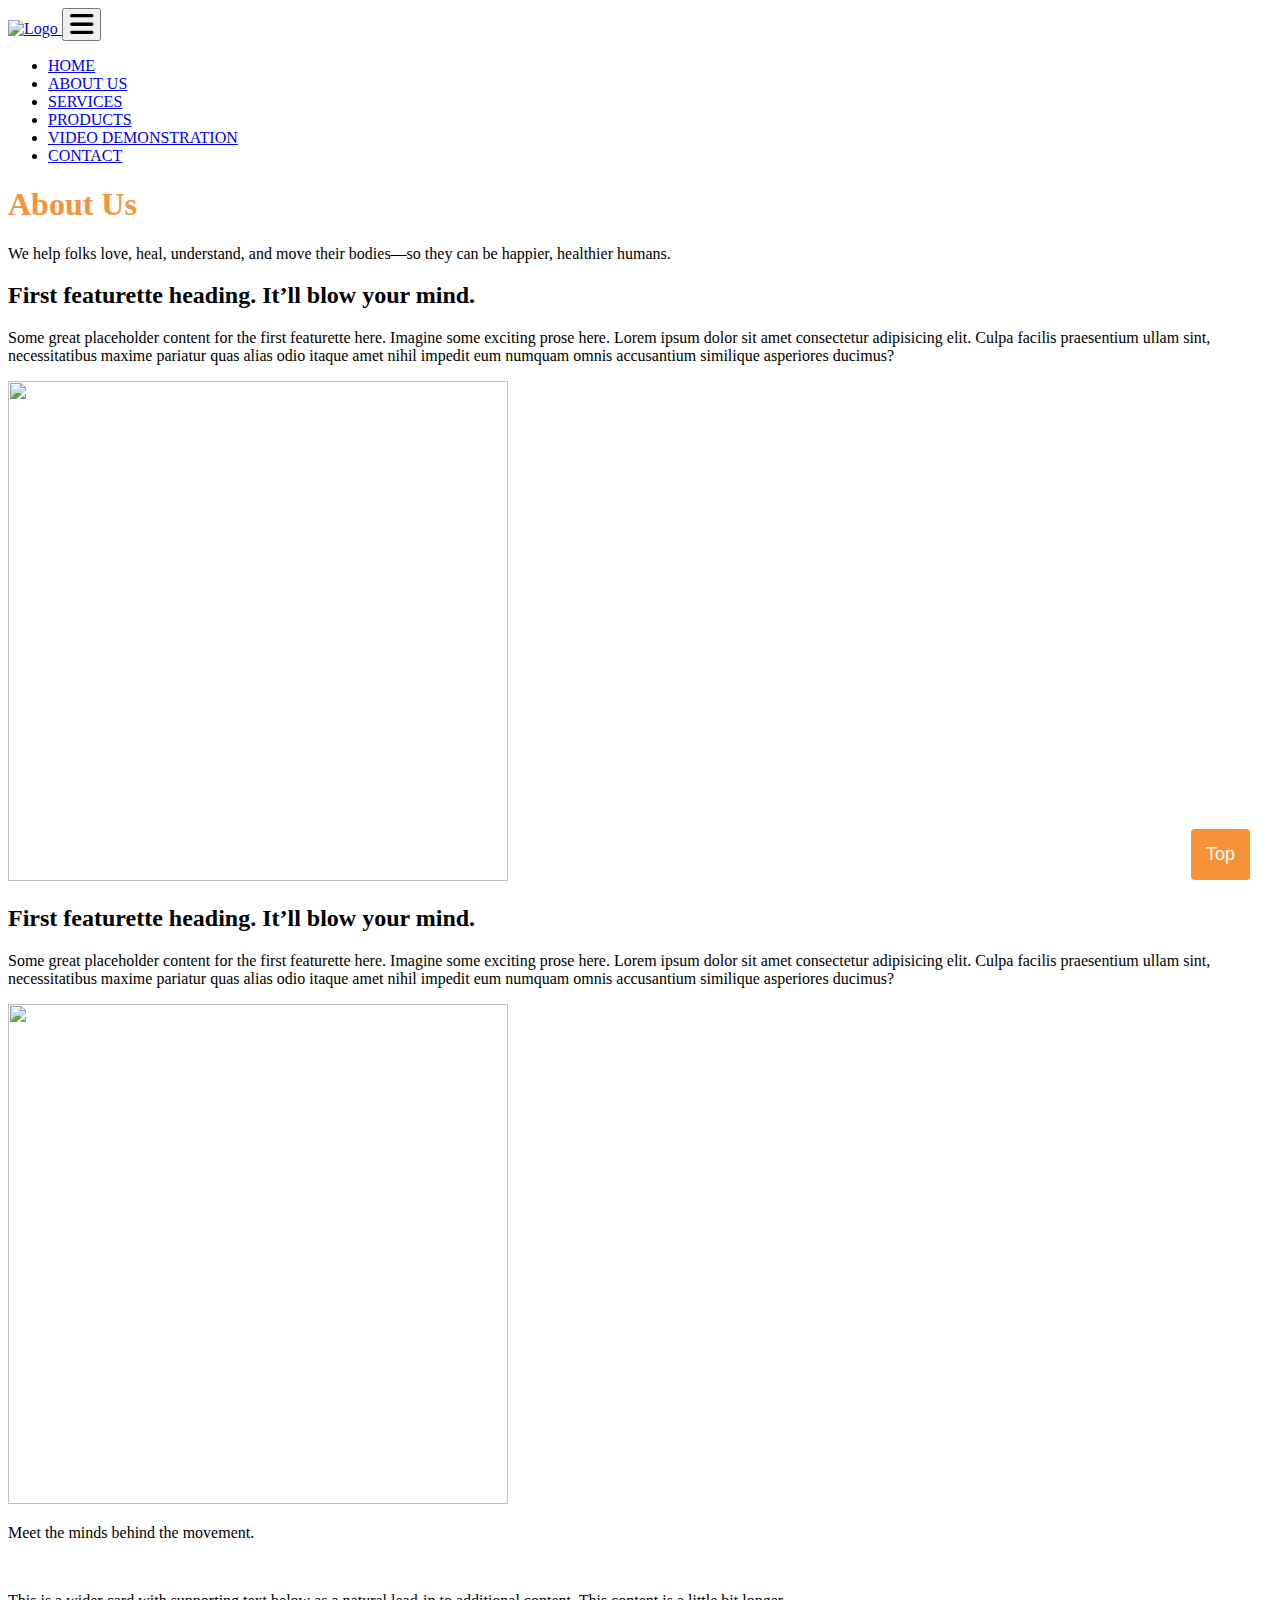
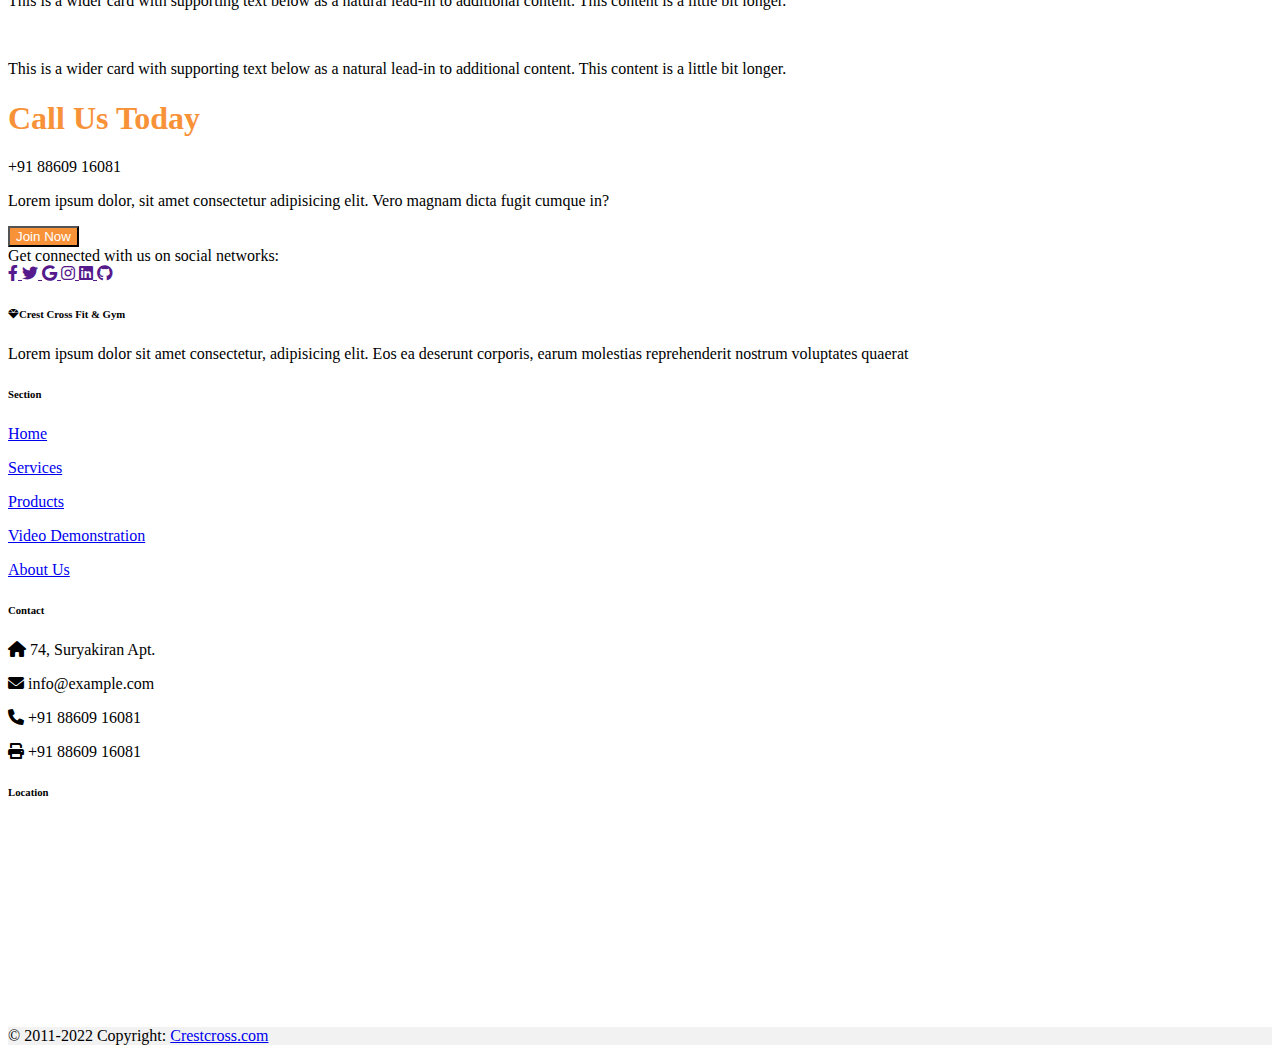
==== about us.html @ 26735828 "2" ====
<!doctype html>
<html lang="en">

<head>
    <meta charset="utf-8">

    <meta name="viewport" content="width=device-width, initial-scale=1">

    <title>About Us</title>
    <link rel="icon" type="image/x-icon" href="IMG/fav.png">


    <link href="https://cdn.jsdelivr.net/npm/bootstrap@5.2.2/dist/css/bootstrap.min.css" rel="stylesheet"
        integrity="sha384-Zenh87qX5JnK2Jl0vWa8Ck2rdkQ2Bzep5IDxbcnCeuOxjzrPF/et3URy9Bv1WTRi" crossorigin="anonymous">

    <!-- Font Awesome -->
    <link rel="stylesheet" href="https://cdnjs.cloudflare.com/ajax/libs/font-awesome/6.0.0/css/all.min.css" />

    <!-- Google Fonts Roboto -->
    <link rel="stylesheet"
        href="https://fonts.googleapis.com/css2?family=Roboto:wght@300;400;500;700;900&display=swap" />

    <!-- MDB -->
    <link rel="stylesheet" href="css/mdb.min.css" />

    <link rel="stylesheet" href="style.css">

    <!-- animation -->


    <style>
        .map-container-2 {
            overflow: hidden;

            position: relative;
            height: 0;
        }

        .map-container-2 iframe {
            left: 0;
            top: 0;
            height: 100%;
            width: 100%;
            position: absolute;
        }

        .ripple {
            width: 5px;
            height: 5px;
            background-color: transparent;
            position: fixed;
            border-radius: 50%;
            border: 1px solid #F79239;
        }

        @keyframes ripple-effect {
            to {
                transform: scale(15);
                opacity: 0.01;
            }
        }

        #myBtn {
            display: none;
            position: fixed;
            bottom: 20px;
            right: 30px;
            z-index: 99;
            font-size: 18px;
            border: none;
            outline: none;
            background-color: #F79239;
            color: white;
            cursor: pointer;
            padding: 15px;
            border-radius: 4px;
        }
    </style>

    <script>
        //Get the button
        var mybutton = document.getElementById("myBtn");

        // When the user scrolls down 20px from the top of the document, show the button
        window.onscroll = function () { scrollFunction() };

        function scrollFunction() {
            if (document.body.scrollTop > 20 || document.documentElement.scrollTop > 20) {
                mybutton.style.display = "block";
            } else {
                mybutton.style.display = "none";
            }
        }

        // When the user clicks on the button, scroll to the top of the document
        function topFunction() {
            document.body.scrollTop = 0;
            document.documentElement.scrollTop = 0;
        }


    </script>
</head>

<body class="bg-black">
    <!-- button -->
    <button onclick="topFunction()" id="myBtn" title="Go to top" style="display: block;">Top</button>
    <!-- button -->

    <!-- navbar -->
    <nav class="navbar navbar-expand-lg navbar-dark bg-black">
        <div class="container-fluid">
            <a class="navbar-brand ms-5" href="/crestcross.github.io">
                <img src="IMG/CREST LOGO PNG.png" alt="Logo" width="80" height="" class="d-inline-block align-text-top">

            </a>
            <button class="navbar-toggler" type="button" data-bs-toggle="collapse" data-bs-target="#navbarNavDropdown"
                aria-controls="navbarNavDropdown" aria-expanded="false" aria-label="Toggle navigation">
                <span class="navbar-toggler-icon"><i class="fa-solid fa-bars fa-2x"></i></span>
            </button>
            <div class="collapse navbar-collapse pe-auto" id="navbarNavDropdown">
                <ul class="navbar-nav ms-auto me-5 ">
                    <li class="nav-item">
                        <a class="nav-link  fs-5 fw-semibold pe-4" aria-current="page" href="index.html">HOME</a>
                    </li>
                    <li class="nav-item">
                        <a class="nav-link fs-5 fw-semibold pe-4 active" href="about us.html">ABOUT US</a>
                    </li>
                    <li class="nav-item">
                        <a class="nav-link fs-5 fw-semibold pe-4" href="services.html">SERVICES</a>
                    </li>
                    <li class="nav-item fs-5 fw-semibold pe-3">
                        <a class="nav-link" href="products.html">PRODUCTS</a>
                    </li>
                    <li class="nav-item fs-5 fw-semibold pe-3">
                        <a class="nav-link" href="video.html">VIDEO DEMONSTRATION</a>
                    </li>
                    <li class="nav-item fs-5 fw-semibold pe-4">
                        <a class="nav-link " href="contact.html">CONTACT</a>
                    </li>
                </ul>
            </div>
        </div>
    </nav>
    <!-- navbar -->

    <!-- img -->
    <div class="bg-image p-5 text-center shadow-1-strong rounded mb-5 text-white"
        style="background-image: url(images/17.jpg);">
        <h1 class=" h2 mt-5  fw-bolder fs-1" style="color:#F79239;">About Us</h1>
        <p class="text-white fw-bolder fs-5 mb-5 pe-4">We help folks love, heal, understand, and move their bodies—so
            they can be happier, healthier humans.</p>
        <!-- <p class="text-white mb-5">WE'D LOVE TO HEAR FROM YOU</p> -->

    </div>
    <!-- img -->
    <!-- perloader -->
    <div id="ripple"></div>
    <!-- perloader -->

    <!-- about -->
    <!-- card 1-->
    <div class="container">
        <div class="row featurette d-flex justify-content-center align-items-center my-4">
            <div class="col-md-7 order-md-2">
                <h2 class="featurette-heading fw-normal lh-1 text-white">First featurette heading. <span
                        class="text ">It’ll blow your mind.</span></h2>
                <p class="lead text-white">Some great placeholder content for the first featurette here. Imagine some
                    exciting prose here. Lorem ipsum dolor sit amet consectetur adipisicing elit. Culpa facilis
                    praesentium ullam sint, necessitatibus maxime pariatur quas alias odio itaque amet nihil impedit eum
                    numquam omnis accusantium similique asperiores ducimus?</p>
            </div>
            <div class="col-md-5">
                <img class="bd-placeholder-img bd-placeholder-img-lg featurette-image img-fluid mx-auto" width="500"
                    height="500" src="https://source.unsplash.com/800x800/?gym," alt="">

            </div>
        </div>
    </div>
    <!-- card -->

    <!-- card 2-->
    <div class="container">
        <div class="row featurette d-flex justify-content-center align-items-center my-4">
            <div class="col-md-7">
                <h2 class="featurette-heading fw-normal lh-1 text-white">First featurette heading. <span
                        class="text ">It’ll blow your mind.</span></h2>
                <p class="lead text-white">Some great placeholder content for the first featurette here. Imagine some
                    exciting prose here. Lorem ipsum dolor sit amet consectetur adipisicing elit. Culpa facilis
                    praesentium ullam sint, necessitatibus maxime pariatur quas alias odio itaque amet nihil impedit eum
                    numquam omnis accusantium similique asperiores ducimus?</p>
            </div>
            <div class="col-md-5">
                <img class="bd-placeholder-img bd-placeholder-img-lg featurette-image img-fluid mx-auto" width="500"
                    height="500" src="https://source.unsplash.com/800x800/?gym," alt="">

            </div>
        </div>
    </div>
    <!-- card -->


    <!-- album -->
    <div class="album py-5 bg-black ">

        <div class="container">
            <p class="fs-2 text-white fw-bolder">Meet the minds behind the movement.</p>
            <div class="row row-cols-1 row-cols-sm-1 row-cols-md-2 g-3">
                <div class="col">
                    <div class="card shadow-sm">
                        <img class="bd-placeholder-img bd-placeholder-img-lg featurette-image img-fluid mx-auto"
                            width="" height="" src="https://source.unsplash.com/800x600/?gym," alt="">
                        <div class="card-body">
                            <p class="card-text">This is a wider card with supporting text below as a natural lead-in to
                                additional content. This content is a little bit longer.</p>
                            <div class="d-flex justify-content-between align-items-center">
                                <!-- <div class="btn-group">
                                <button type="button" class="btn btn-sm btn-outline-secondary text-white"
                                    style="background:#F79239;">Read More</button>
                            </div> -->
                            </div>
                        </div>
                    </div>
                </div>




                <div class="col">
                    <div class="card shadow-sm">
                        <img class="bd-placeholder-img bd-placeholder-img-lg featurette-image img-fluid mx-auto"
                            width="" height="500" src="https://source.unsplash.com/800x600/?gym," alt="">
                        <div class="card-body">
                            <p class="card-text">This is a wider card with supporting text below as a natural lead-in to
                                additional content. This content is a little bit longer.</p>
                            <div class="d-flex justify-content-between align-items-center">
                                <!-- <div class="btn-group">
                                <button type="button" class="btn btn-sm btn-outline-secondary text-white"
                                    style="background:#F79239;">Read More</button>
                            </div> -->
                            </div>
                        </div>
                    </div>
                </div>
            </div>
        </div>
    </div>
    <!-- album -->

    <!-- album -->
    <div class="container">

    </div>
    <!-- album -->


    <!-- about -->

    <!-- contact -->
    <div class="bg-image p-5 text-center shadow-1-strong rounded mb-5 text-white"
        style="background-image: url(images/12.jfif);">
        <h1 class="mb-3 h2" style="color:#F79239;">Call Us Today</h1>
        <p class="text-white fw-bolder fs-3">+91 88609 16081</p>
        <p class="text-white">Lorem ipsum dolor, sit amet consectetur adipisicing elit. Vero magnam dicta fugit
            cumque in?</p>
        <button type="button" class="btn btn-outline fw-bold" style="background: #F79239; color:#ffffff ;">Join
            Now</button>
    </div>
    <!-- contact -->

    <!-- Footer -->
    <footer class="text-center text-lg-start bg-black text-white ">
        <!-- Section: Social media -->
        <section class="d-flex justify-content-center justify-content-lg-between p-4 border-bottom">
            <!-- Left -->
            <div class="me-5 d-none d-lg-block text-reset">
                <span>Get connected with us on social networks:</span>
            </div>
            <!-- Left -->

            <!-- Right -->
            <div>
                <a href="" class="me-4 text-reset">
                    <i class="fab fa-facebook-f"></i>
                </a>
                <a href="" class="me-4 text-reset">
                    <i class="fab fa-twitter"></i>
                </a>
                <a href="" class="me-4 text-reset">
                    <i class="fab fa-google"></i>
                </a>
                <a href="" class="me-4 text-reset">
                    <i class="fab fa-instagram"></i>
                </a>
                <a href="" class="me-4 text-reset">
                    <i class="fab fa-linkedin"></i>
                </a>
                <a href="" class="me-4 text-reset">
                    <i class="fab fa-github"></i>
                </a>
            </div>
            <!-- Right -->
        </section>
        <!-- Section: Social media -->

        <!-- Section: Links  -->
        <section class="">
            <div class="container text-center text-md-start mt-5">
                <!-- Grid row -->
                <div class="row mt-3">
                    <!-- Grid column -->
                    <div class="col-md-3 col-lg-4 col-xl-3 mx-auto mb-4">
                        <!-- Content -->
                        <h6 class="text-uppercase fw-bolder mb-4">
                            <i class="fas fa-gem me-3 "></i>Crest Cross Fit & Gym
                        </h6>
                        <p>
                            Lorem ipsum dolor sit amet consectetur, adipisicing elit. Eos ea deserunt corporis, earum
                            molestias reprehenderit nostrum voluptates quaerat
                        </p>
                    </div>
                    <!-- Grid column -->

                    <!-- Grid column -->
                    <div class="col-md-2 col-lg-2 col-xl-2 mx-auto mb-4">
                        <!-- Links -->
                        <h6 class="text-uppercase fw-bolder mb-4">
                            Section
                        </h6>
                        <p>
                            <a href="#!" class="text-reset">Home</a>
                        </p>
                        <p>
                            <a href="#!" class="text-reset">Services</a>
                        </p>
                        <p>
                            <a href="#!" class="text-reset">Products</a>
                        </p>
                        <p>
                            <a href="#!" class="text-reset">Video Demonstration</a>
                        </p>
                        <p>
                            <a href="#!" class="text-reset">About Us</a>
                        </p>
                    </div>
                    <!-- Grid column -->

                    <!-- Grid column -->
                    <div class="col-md-3 col-lg-2 col-xl-2 mx-auto mb-4">
                        <!-- Links -->
                        <h6 class="text-uppercase fw-bolder mb-4">
                            Contact
                        </h6>
                        <p>
                        <p class="text-reset"><i class="fas fa-home me-3"></i> 74, Suryakiran Apt.</p>
                        </p>
                        <p>
                        <p class="text-reset"> <i class="fas fa-envelope me-3"></i> info@example.com</p>
                        </p>
                        <p>
                        <p class="text-reset"><i class="fas fa-phone me-3"></i> +91 88609 16081</p>
                        </p>
                        <p>
                        <p class="text-reset"><i class="fas fa-print me-3"></i> +91 88609 16081</p>
                        </p>
                    </div>
                    <!-- Grid column -->

                    <!-- Grid column -->
                    <div class="col-md-4 col-lg-3 col-xl-3 mx-auto mb-md-0 mb-4">
                        <!-- Links -->
                        <h6 class="text-uppercase fw-bolder mb-4">Location</h6>
                        <div id="map-container-google-2" class="z-depth-1-half map-container">
                            <iframe
                                src="https://www.google.com/maps/embed?pb=!1m18!1m12!1m3!1d3501.7765931265203!2d77.060695214664!3d28.63645709065508!2m3!1f0!2f0!3f0!3m2!1i1024!2i768!4f13.1!3m3!1m2!1s0x390d04e6b004eb17%3A0x75d8e8ede52b7ddf!2sSuryakiran%20Apartments!5e0!3m2!1sen!2sin!4v1665401489578!5m2!1sen!2sin"
                                width="300" height="200" style="border:0;" allowfullscreen="" loading="lazy"
                                referrerpolicy="no-referrer-when-downgrade"></iframe>
                        </div>
                        <!-- Grid column -->
                    </div>
                    <!-- Grid row -->
                </div>
        </section>
        <!-- Section: Links  -->

        <!-- Copyright -->
        <div class="text-center p-4" style="background-color: rgba(0, 0, 0, 0.05);">
            © 2011-2022 Copyright:
            <a class="text-reset fw-bold" href="https://mdbootstrap.com/">Crestcross.com</a>
        </div>
        <!-- Copyright -->
    </footer>
    <!-- Footer -->

    <!-- js -->
    <script src="https://cdn.jsdelivr.net/npm/bootstrap@5.2.2/dist/js/bootstrap.bundle.min.js"
        integrity="sha384-OERcA2EqjJCMA+/3y+gxIOqMEjwtxJY7qPCqsdltbNJuaOe923+mo//f6V8Qbsw3"
        crossorigin="anonymous"></script>

    <script type="text/javascript" src="js/mdb.min.js"></script>
    <!-- Custom scripts -->
    <script type="text/javascript"></script>
    <!-- js -->

    <script>
        document.onclick = () => applyCursorRippleEffect(event);

        function applyCursorRippleEffect(e) {
            const ripple = document.createElement("div");

            ripple.className = "ripple";
            document.body.appendChild(ripple);

            ripple.style.left = `${e.clientX}px`;
            ripple.style.top = `${e.clientY}px`;

            ripple.style.animation = "ripple-effect .4s  linear";
            ripple.onanimationend = () => document.body.removeChild(ripple);

        }
    </script>
</body>

</html>
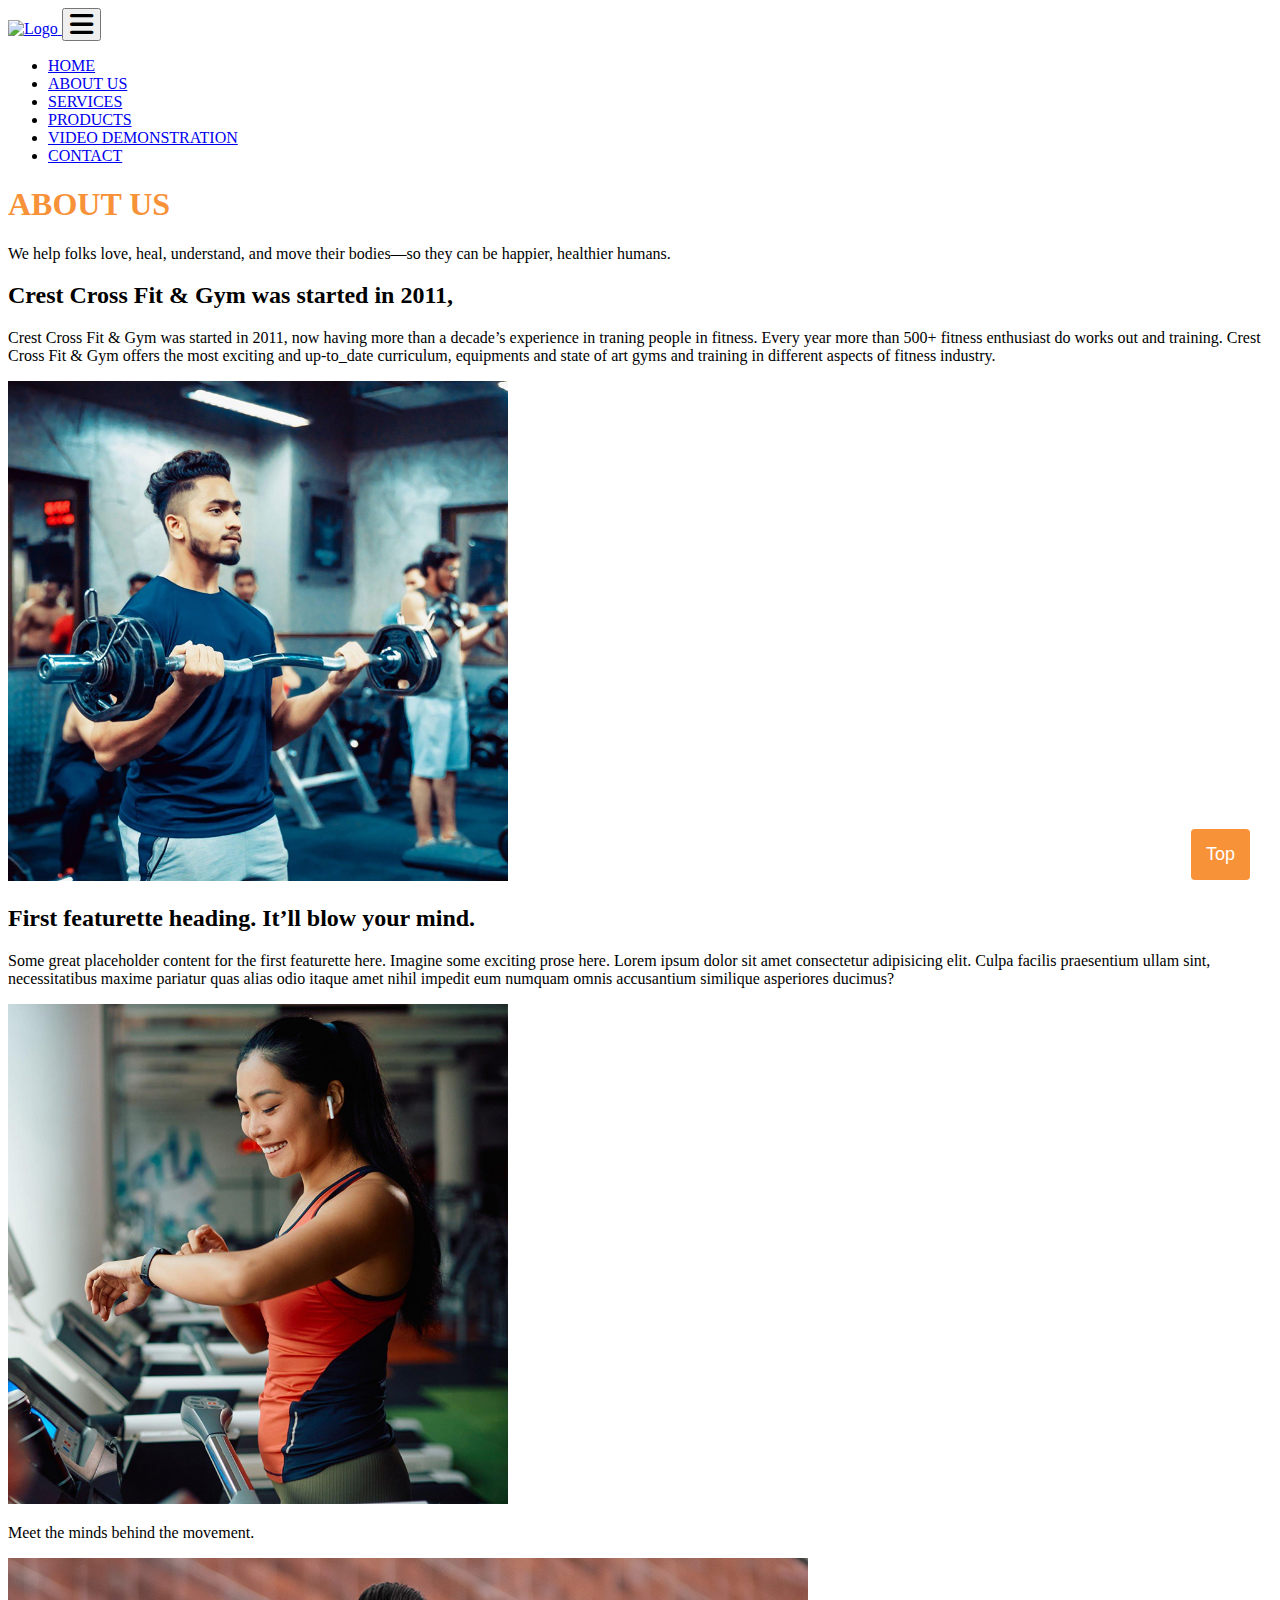
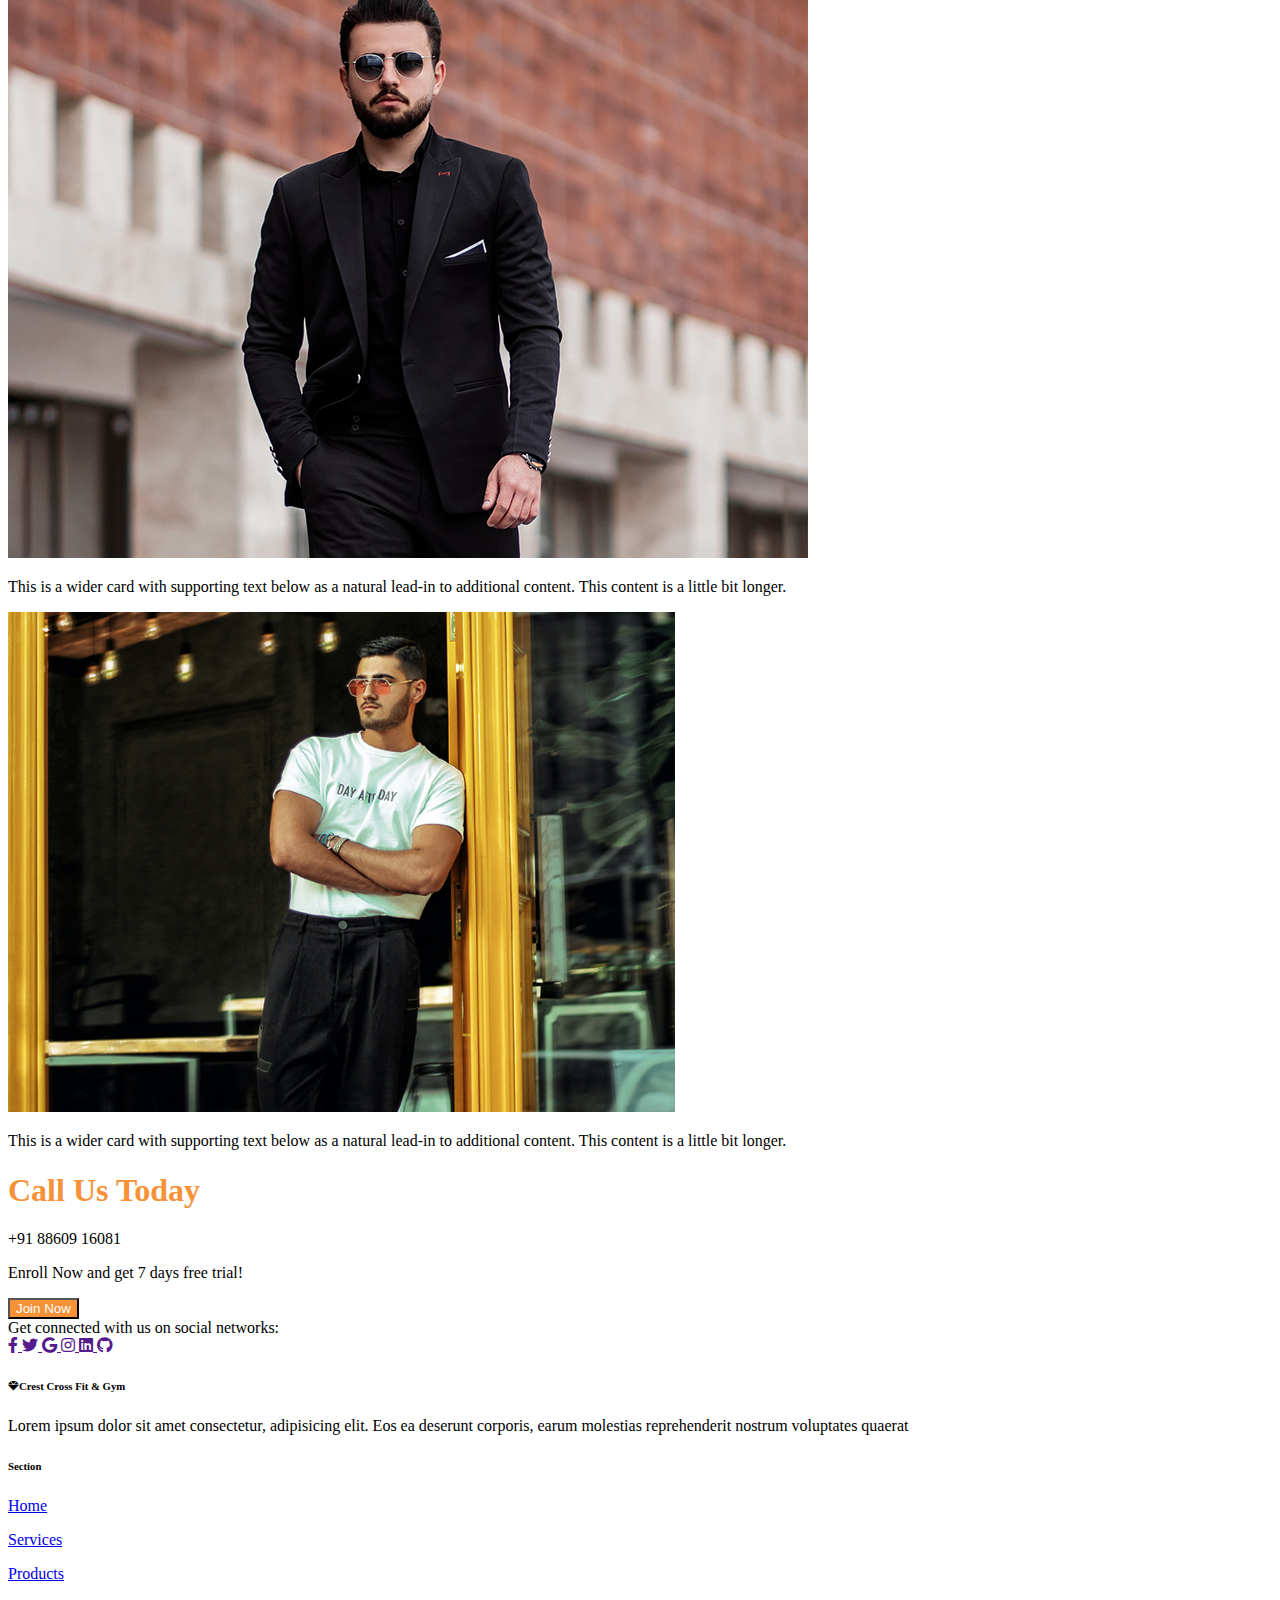
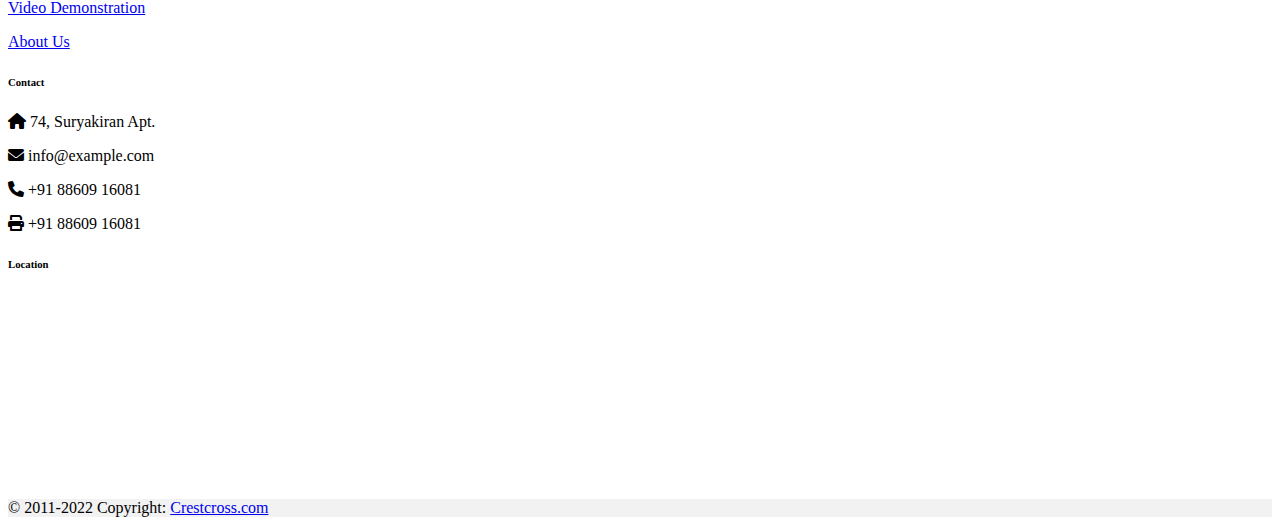
==== commit 68c67823: "5" ====
--- a/about us.html
+++ b/about us.html
@@ -147,7 +147,7 @@
     <!-- img -->
     <div class="bg-image p-5 text-center shadow-1-strong rounded mb-5 text-white"
         style="background-image: url(images/17.jpg);">
-        <h1 class=" h2 mt-5  fw-bolder fs-1" style="color:#F79239;">About Us</h1>
+        <h1 class=" h2 mt-5  fw-bolder fs-1" style="color:#F79239;">ABOUT US</h1>
         <p class="text-white fw-bolder fs-5 mb-5 pe-4">We help folks love, heal, understand, and move their bodies—so
             they can be happier, healthier humans.</p>
         <!-- <p class="text-white mb-5">WE'D LOVE TO HEAR FROM YOU</p> -->
@@ -163,16 +163,13 @@
     <div class="container">
         <div class="row featurette d-flex justify-content-center align-items-center my-4">
             <div class="col-md-7 order-md-2">
-                <h2 class="featurette-heading fw-normal lh-1 text-white">First featurette heading. <span
-                        class="text ">It’ll blow your mind.</span></h2>
-                <p class="lead text-white">Some great placeholder content for the first featurette here. Imagine some
-                    exciting prose here. Lorem ipsum dolor sit amet consectetur adipisicing elit. Culpa facilis
-                    praesentium ullam sint, necessitatibus maxime pariatur quas alias odio itaque amet nihil impedit eum
-                    numquam omnis accusantium similique asperiores ducimus?</p>
+                <h2 class="featurette-heading fw-normal lh-1 text-white">Crest Cross Fit & Gym was started in 2011,
+                    </h2>
+                <p class="lead text-white">Crest Cross Fit & Gym was started in 2011, now having more than a decade’s experience in traning people in fitness. Every year more than 500+ fitness enthusiast do works out and training. Crest Cross Fit & Gym offers the most exciting and up-to_date curriculum, equipments and state of art gyms and training in different aspects of fitness industry. </p>
             </div>
             <div class="col-md-5">
                 <img class="bd-placeholder-img bd-placeholder-img-lg featurette-image img-fluid mx-auto" width="500"
-                    height="500" src="https://source.unsplash.com/800x800/?gym," alt="">
+                    height="500" src="images/img2.jpg" alt="">
 
             </div>
         </div>
@@ -192,7 +189,7 @@
             </div>
             <div class="col-md-5">
                 <img class="bd-placeholder-img bd-placeholder-img-lg featurette-image img-fluid mx-auto" width="500"
-                    height="500" src="https://source.unsplash.com/800x800/?gym," alt="">
+                    height="500" src="images/img3.jpg" alt="">
 
             </div>
         </div>
@@ -209,7 +206,7 @@
                 <div class="col">
                     <div class="card shadow-sm">
                         <img class="bd-placeholder-img bd-placeholder-img-lg featurette-image img-fluid mx-auto"
-                            width="" height="" src="https://source.unsplash.com/800x600/?gym," alt="">
+                            width="" height="" src="IMG/men1.jpg" alt="">
                         <div class="card-body">
                             <p class="card-text">This is a wider card with supporting text below as a natural lead-in to
                                 additional content. This content is a little bit longer.</p>
@@ -229,7 +226,7 @@
                 <div class="col">
                     <div class="card shadow-sm">
                         <img class="bd-placeholder-img bd-placeholder-img-lg featurette-image img-fluid mx-auto"
-                            width="" height="500" src="https://source.unsplash.com/800x600/?gym," alt="">
+                            width="" height="500" src="IMG/men2.jpg" alt="">
                         <div class="card-body">
                             <p class="card-text">This is a wider card with supporting text below as a natural lead-in to
                                 additional content. This content is a little bit longer.</p>
@@ -261,8 +258,7 @@
         style="background-image: url(images/12.jfif);">
         <h1 class="mb-3 h2" style="color:#F79239;">Call Us Today</h1>
         <p class="text-white fw-bolder fs-3">+91 88609 16081</p>
-        <p class="text-white">Lorem ipsum dolor, sit amet consectetur adipisicing elit. Vero magnam dicta fugit
-            cumque in?</p>
+        <p class="text-white fs-3 fw-bold">Enroll Now and get 7 days free trial!</p>
         <button type="button" class="btn btn-outline fw-bold" style="background: #F79239; color:#ffffff ;">Join
             Now</button>
     </div>
